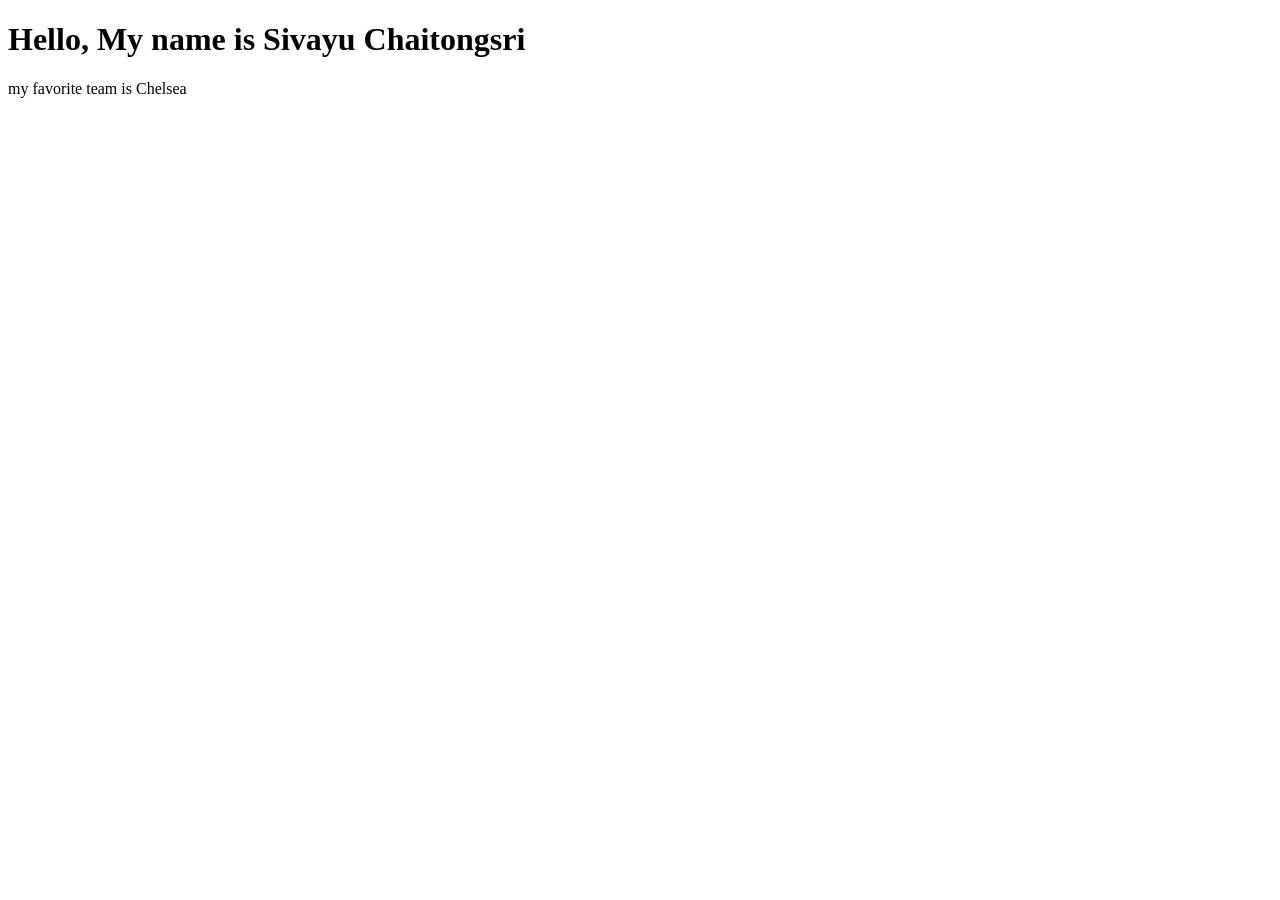
==== workhello.html @ 298263b1 "add workhello.html" ====
<!DOCTYPE html>
<html lang="en">
<head>
    <meta charset="UTF-8">
    <meta name="viewport" content="width=device-width, initial-scale=1.0">
    <title>Document</title>
</head>
<body>
    <h1>Hello, My name is Sivayu Chaitongsri </h1>
    <p>my favorite team is Chelsea </p>
</body>
</html>
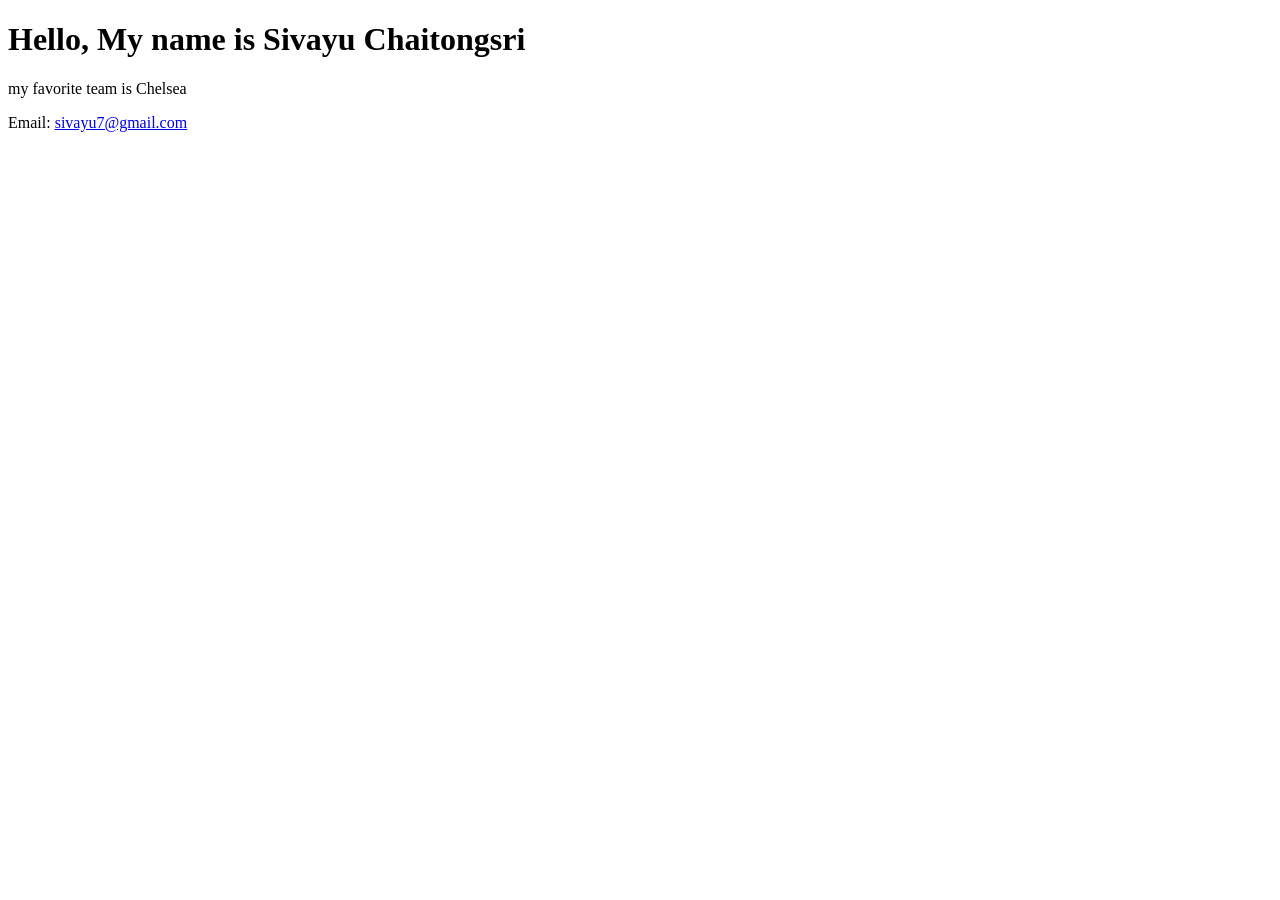
==== commit 1aeea7fe: "email Co-authored-by: Copilot <copilot@github.com>" ====
--- a/workhello.html
+++ b/workhello.html
@@ -8,5 +8,6 @@
 <body>
     <h1>Hello, My name is Sivayu Chaitongsri </h1>
     <p>my favorite team is Chelsea </p>
+    <p>Email: <a href="mailto:sivayu7@gmail.com">sivayu7@gmail.com</a></p>
 </body>
 </html>
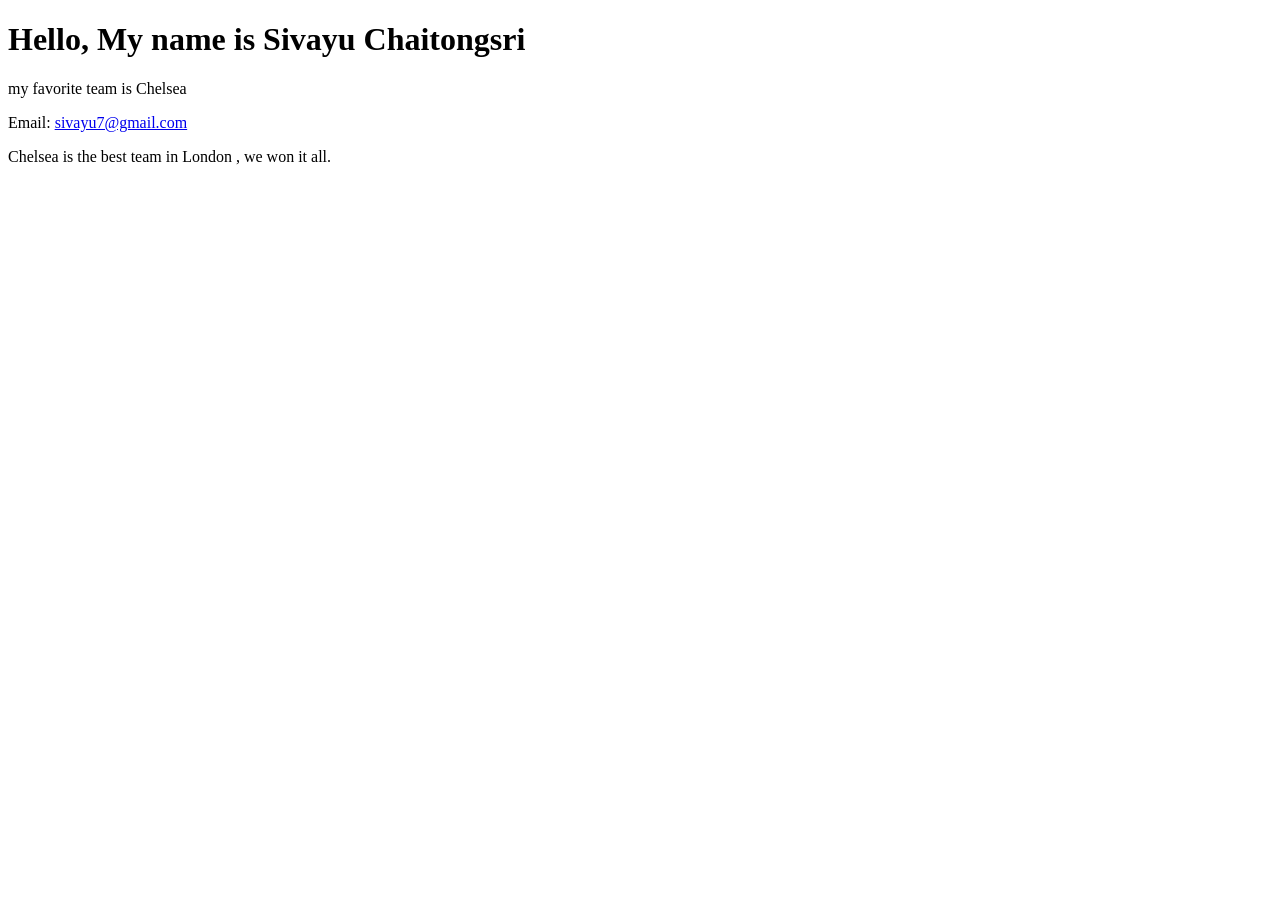
==== commit 0bef516e: "Chelsea Co-authored-by: Copilot <copilot@github.com>" ====
--- a/workhello.html
+++ b/workhello.html
@@ -9,5 +9,6 @@
     <h1>Hello, My name is Sivayu Chaitongsri </h1>
     <p>my favorite team is Chelsea </p>
     <p>Email: <a href="mailto:sivayu7@gmail.com">sivayu7@gmail.com</a></p>
+    <p>Chelsea is the best team in London , we won it all.</p>
 </body>
 </html>
